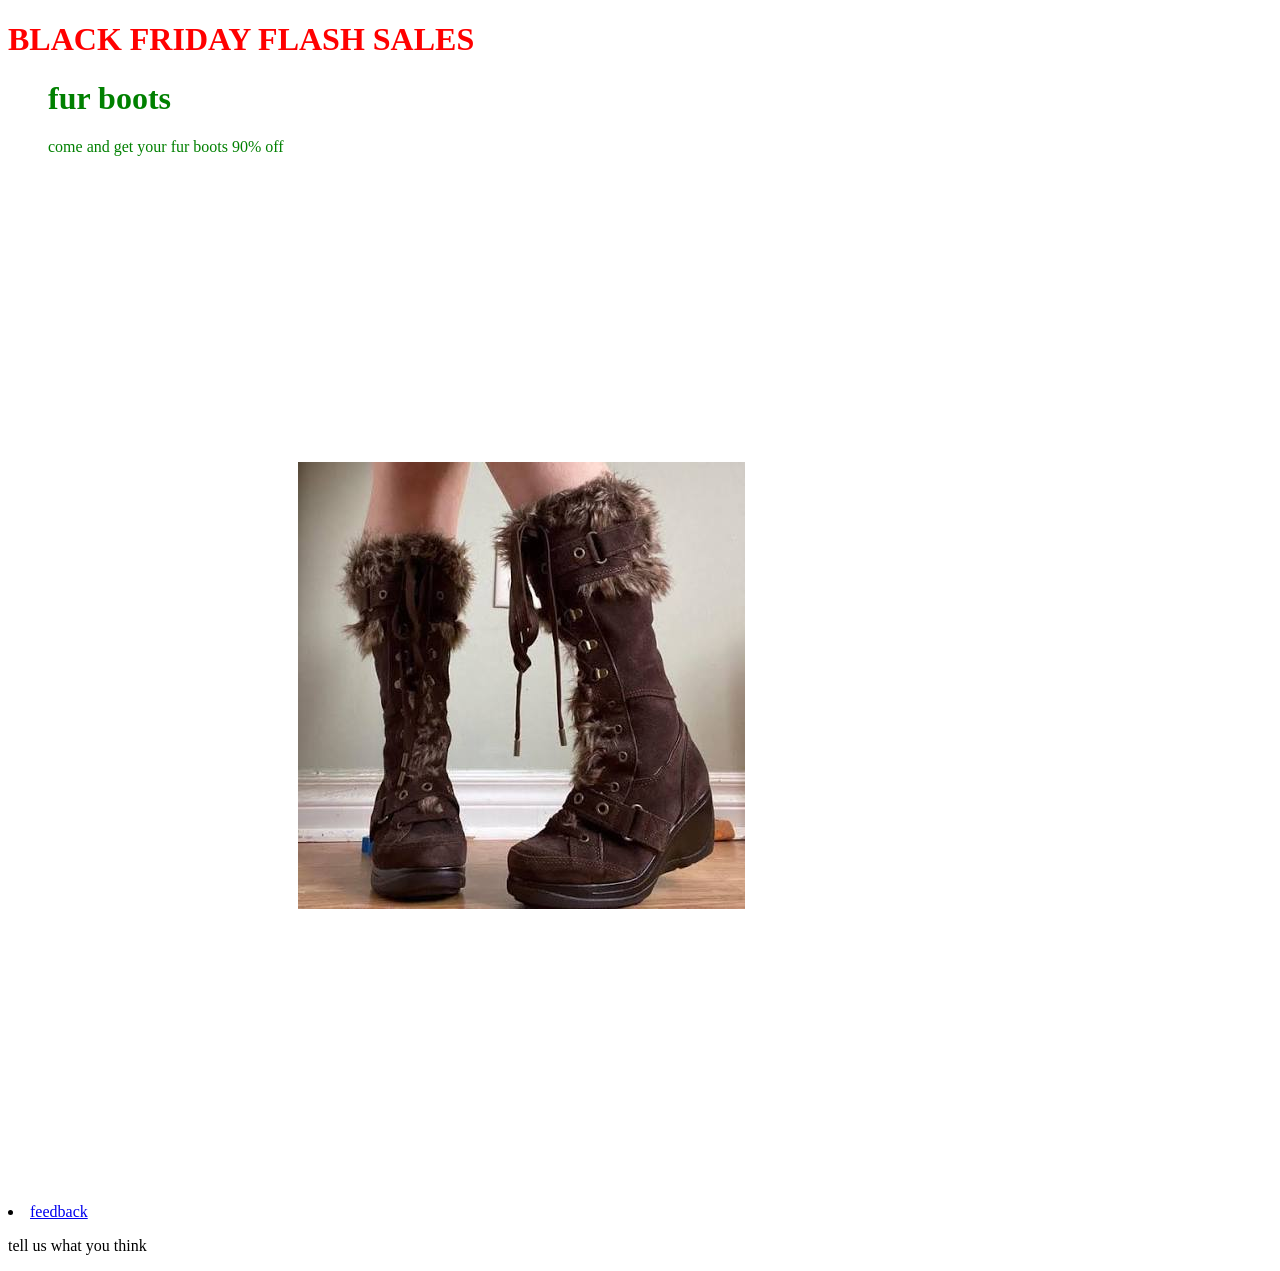
==== index.html @ ae28f353 "day13" ====
<!DOCTYPE html>
<html lang="en">
<head>
    <meta charset="UTF-8">
    <meta name="viewport" content="width=device-width, initial-scale=1.0">
    <link rel="stylesheet" href="assets/css/style.css">
    <title>flash sale</title>
</head>
<body>
    <div class="cost">
        <h1>BLACK FRIDAY FLASH SALES</h1>
    </div>
    <ul class="title">
         <h1>fur boots</h1>
        <p>come and get your fur boots 90% off</p>
    </ul>
        <img class="stuff" src="assets/images/fur boots.jpg" alt="">
        <li><a href="feedback.html">feedback</a></li>
         <p>tell us what you think</p>
</body>
</html>
---- assets/css/style.css ----
.cost{
    color: red;
    background-color: white;
}
.stuff{
    padding: 290px;
}
.title{
    color: green;
    background-color: white;
}
.close{
    padding: 400px;
    font-size: xx-large;
}
.please{
    left: 200px;
    bottom: 200px;
}
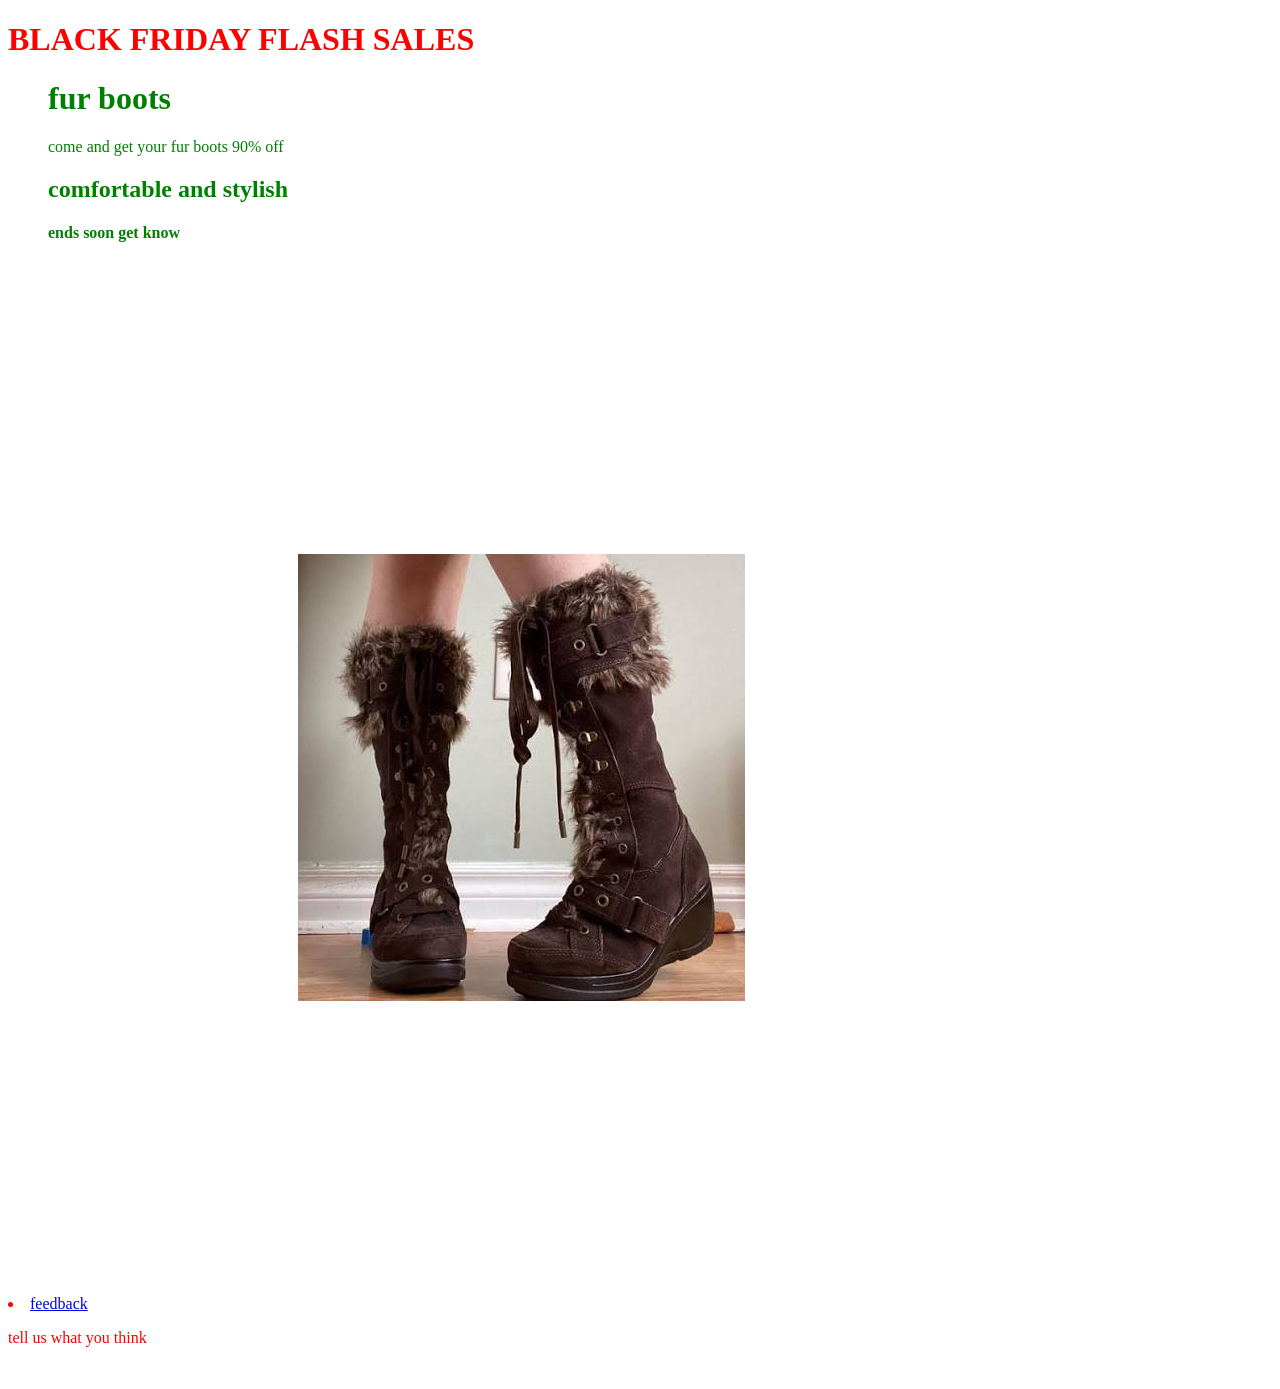
==== commit fe7b35a6: "added index.html" ====
--- a/index.html
+++ b/index.html
@@ -4,18 +4,22 @@
     <meta charset="UTF-8">
     <meta name="viewport" content="width=device-width, initial-scale=1.0">
     <link rel="stylesheet" href="assets/css/style.css">
+    <link rel="stylesheet" href="assets/css/all.min.css">
     <title>flash sale</title>
 </head>
 <body>
     <div class="cost">
         <h1>BLACK FRIDAY FLASH SALES</h1>
-    </div>
     <ul class="title">
          <h1>fur boots</h1>
         <p>come and get your fur boots 90% off</p>
+        <h2>comfortable and stylish</h2>
+        <h4>ends soon get know</h4>
     </ul>
         <img class="stuff" src="assets/images/fur boots.jpg" alt="">
         <li><a href="feedback.html">feedback</a></li>
          <p>tell us what you think</p>
+          </div>
+          <i class="fa-solid fa-flashsale"></i>
 </body>
 </html>
